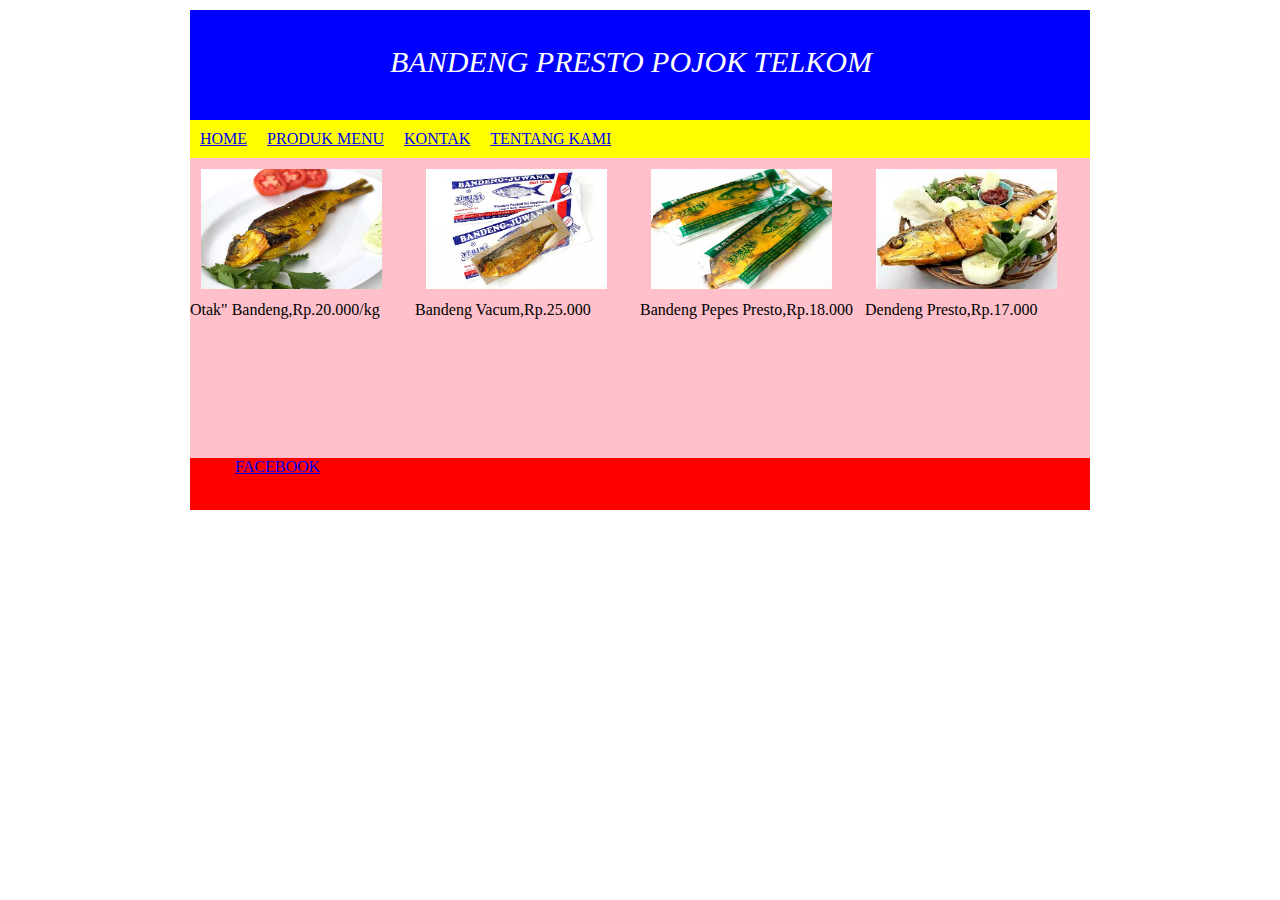
==== BANDENG.html @ b88b542d "add gambar" ====
<html>
<head>
<title>BANDENG PRESTO part 1</title>
	<link rel="stylesheet" type="text/css" href="CSS/style2.css">
</head>
<body>
		<div class="wrap" >
        <div class="header">
			<p style="color:white;font-size:30px;font-style:italic;">BANDENG PRESTO POJOK TELKOM </p>
		</div>	
        <div class="menu">
              <ul>
                 <li><a href="index.html">HOME</a></li>
				 <li><a href="Produk.html">PRODUK MENU</a></li> 
                 <li><a href="kontak.html">KONTAK</a></li>
                 <li><a href="tentang_kami.html">TENTANG KAMI</a></li>
				 
				  
				 
             </ul>
		</div>
			 
      <div class="badan">
		 
        <div class="content">
			<div class="gambar"><img src="image/bandeng_0000_Bandeng-Otak2-ver2.jpg">Otak" Bandeng,Rp.20.000/kg
			</div>
           <div class="gambar"><img src="image/bandeng_0002_Bandeng-Vacuum.jpg">Bandeng Vacum,Rp.25.000</div>
		   <div class="gambar"><img src="image/bandeng_0004_Bandeng-duri-lunak.jpg">Bandeng Pepes Presto,Rp.18.000</div>
		   <div class="gambar"><img src="image/index.jpg">Dendeng Presto,Rp.17.000</div>
			
			
      </div>
       <div class="footer">
		   <div class"footer">
			   <P>
				<a href="htpps//www.facebook.com/imasjokosusilo/">FACEBOOK</a>
			   </P>
		   </div>
			</div>
</div>
</body>
</html>
---- CSS/style2.css ----
.wrap{
background:red;
width: 900px;
height:500px;
margin: 10px auto;

}
 
.wrap .header{
background: blue;
height:100px;
padding: 5px 200px;
}


.wrap .menu{
	background: yellow;
}


.wrap.logo
{heigt:100%;
 width:100%;
 float:left;

} 
.wrap .menu ul{
padding: 0;
margin: 0;
background: yellow;
overflow: hidden;
}
 
.wrap .menu ul li{
float: left;
list-style-type: none;
padding: 10px;
}

.clear{
clear: both;
}
 
.wrap .badan .sidebar{
background:beige;
float: left;	
width: 25%;
height: 60%;
display:block;
margin-right:none;
}
. floting-box{
   display:inline box;
   width:25%;
   height:30%;
   margin:10px;
}
img
 {widht:100%;
  height:80%;
  padding:5%;
 }

.wrap .badan .content{
background:  pink;
float: left;
height: 60%;
width: 100%;
}
 
.gambar{
	float: left;
	width:25%;
	height:50%;
	
	
}
.keterangan{
	float: left;
}
.harga{
	float: left;
}

.wrap .footer
{width:100%;
 padding:5%;
}
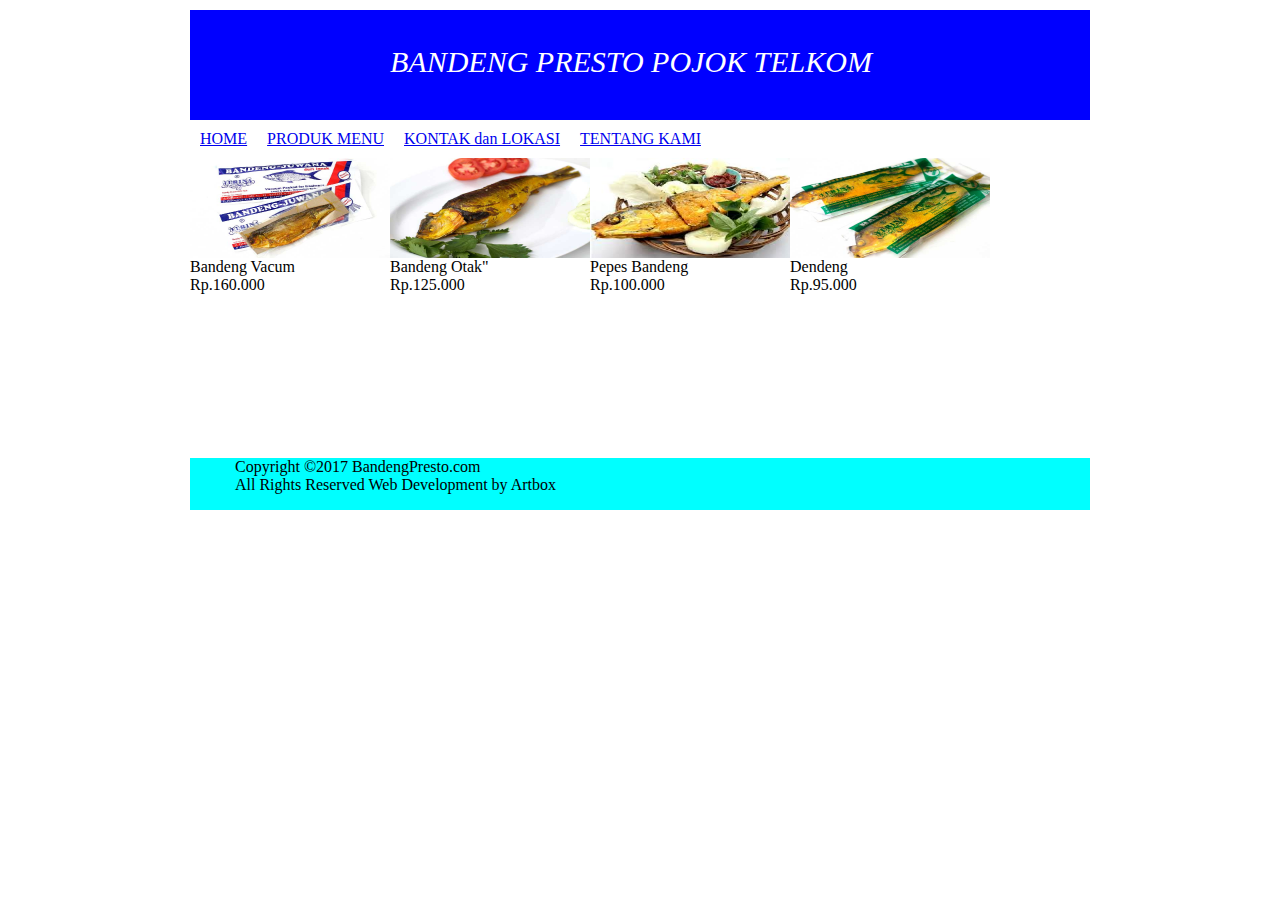
==== commit f8b4d005: "ADD GAMBAR" ====
--- a/BANDENG.html
+++ b/BANDENG.html
@@ -12,7 +12,7 @@
               <ul>
                  <li><a href="index.html">HOME</a></li>
 				 <li><a href="Produk.html">PRODUK MENU</a></li> 
-                 <li><a href="kontak.html">KONTAK</a></li>
+                 <li><a href="kontak.html">KONTAK dan LOKASI</a></li>
                  <li><a href="tentang_kami.html">TENTANG KAMI</a></li>
 				 
 				  
@@ -21,21 +21,25 @@
 		</div>
 			 
       <div class="badan">
-		 
-        <div class="content">
-			<div class="gambar"><img src="image/bandeng_0000_Bandeng-Otak2-ver2.jpg">Otak" Bandeng,Rp.20.000/kg
-			</div>
-           <div class="gambar"><img src="image/bandeng_0002_Bandeng-Vacuum.jpg">Bandeng Vacum,Rp.25.000</div>
-		   <div class="gambar"><img src="image/bandeng_0004_Bandeng-duri-lunak.jpg">Bandeng Pepes Presto,Rp.18.000</div>
-		   <div class="gambar"><img src="image/index.jpg">Dendeng Presto,Rp.17.000</div>
+		  
+		  <div class="content">
+			  <div class="gambar"><img src="image/bandeng_0002_Bandeng-Vacuum.jpg"style="height:100px;width:200px;">Bandeng Vacum<br>Rp.160.000</div>
+		     <div class="gambar"><img src="image/bandeng_0000_Bandeng-Otak2-ver2.jpg" style="height:100px;width:200px;"> Bandeng Otak"<br>Rp.125.000</div>
+			<div class="gambar"><img src="image/index.jpg  "style="height:100px;width:200px;">Pepes Bandeng <br>Rp.100.000</div>
+			<div class="gambar"><img src="image/bandeng_0004_Bandeng-duri-lunak.jpg"style="height:100px;width:200px;">Dendeng<br>Rp.95.000</div>
 			
-			
+			  
+		  
+		  </div>
+      
       </div>
        <div class="footer">
 		   <div class"footer">
-			   <P>
-				<a href="htpps//www.facebook.com/imasjokosusilo/">FACEBOOK</a>
-			   </P>
+			  
+				
+			   <p>Copyright ©2017 BandengPresto.com<br>
+                  All Rights Reserved
+                  Web Development by Artbox<p>
 		   </div>
 			</div>
 </div>
--- a/CSS/style2.css
+++ b/CSS/style2.css
@@ -1,5 +1,5 @@
 .wrap{
-background:red;
+background:AQUA;
 width: 900px;
 height:500px;
 margin: 10px auto;
@@ -14,7 +14,7 @@
 
 
 .wrap .menu{
-	background: yellow;
+	background: white;
 }
 
 
@@ -27,7 +27,7 @@
 .wrap .menu ul{
 padding: 0;
 margin: 0;
-background: yellow;
+background: white;
 overflow: hidden;
 }
  
@@ -41,10 +41,10 @@
 clear: both;
 }
  
-.wrap .badan .sidebar{
+.leftsidebar{
 background:beige;
 float: left;	
-width: 25%;
+width: 100%;
 height: 60%;
 display:block;
 margin-right:none;
@@ -55,35 +55,30 @@
    height:30%;
    margin:10px;
 }
-img
- {widht:100%;
-  height:80%;
+.img
+ {width:900px;
+  height:250px;
   padding:5%;
  }
 
 .wrap .badan .content{
-background:  pink;
+background:  white;
 float: left;
 height: 60%;
 width: 100%;
 }
+
  
 .gambar{
 	float: left;
-	width:25%;
-	height:50%;
+	width:200px;
+	height:100px; 
+}
 	
-	
-}
-.keterangan{
-	float: left;
-}
-.harga{
-	float: left;
-}
+
 
 .wrap .footer
-{width:100%;
+{width:900px;
  padding:5%;
 }
 
